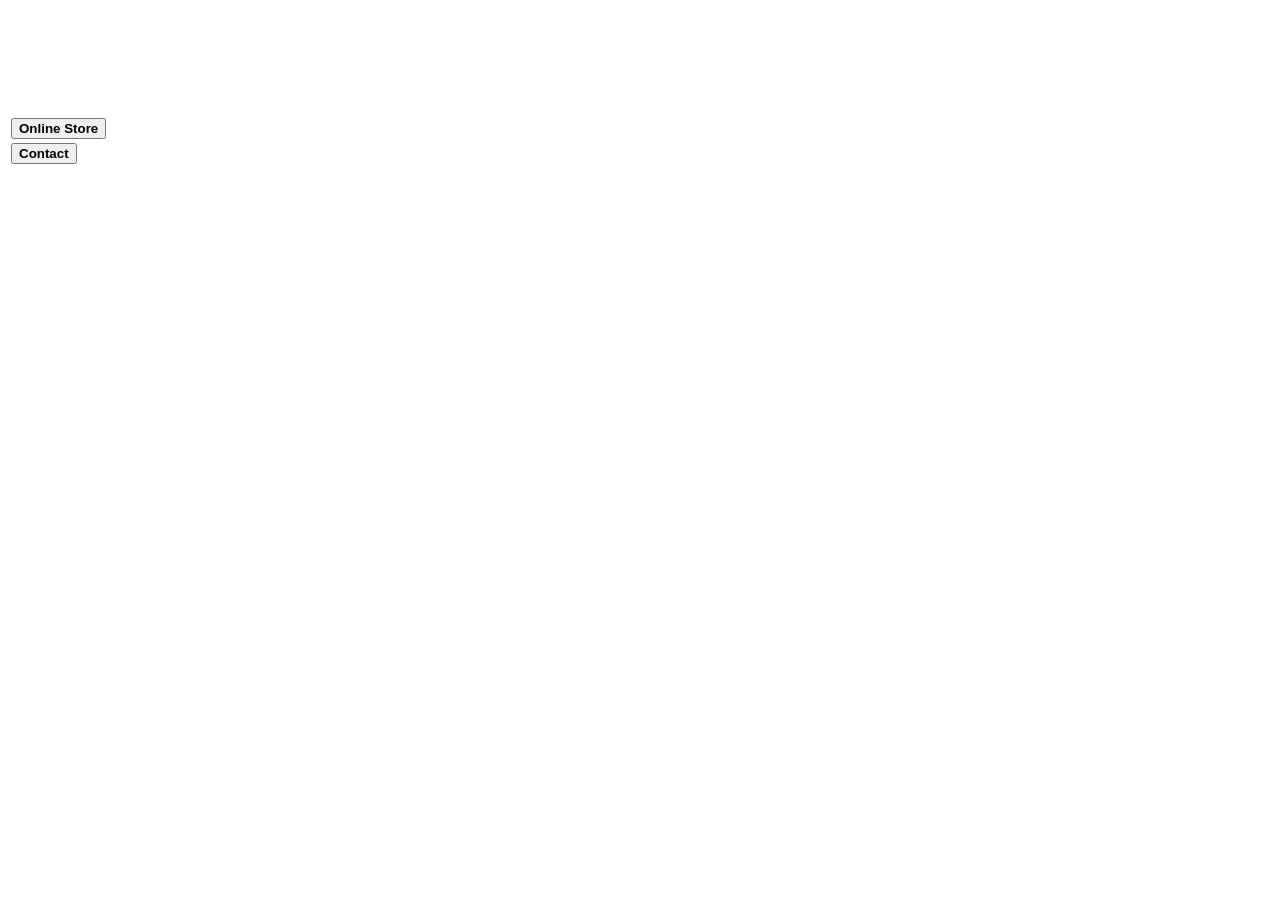
==== index.html @ b1aaac8f "Create index.html" ====
<!DOCTYPE html>
<html lang="en">
  <head>
    <link href="/style.css" rel="stylesheet" type="text/css">
    <title>CSC Enterprises</title>
    <meta name="robots" content="noindex, nofollow">
    <meta name="viewport" content="width=device-width, initial-scale=1.0">
  </head>
  <body>
    <table>
      <tbody>
        <tr>
          <td>
            <img style="width: 100%" src="/images/logo-264.png" draggable="false" alt="CSC Enterprises logo">
            <br>
            <br>
            <br>
          </td>
        </tr>
        <tr>
          <td>
            <button class="rounded" onclick="window.location.href = 'https://www.ebay.com/usr/cscenterprises'">
              <b>Online Store</b>
            </button>
          </td>
        </tr>
        <tr>
          <td>
            <button class="rounded" onclick="window.location.href = 'mailto:contact@cscenterprises.us'">
              <b>Contact</b>
            </button>
          </td>
        </tr>
      </tbody>
    </table>
  </body>
</html>
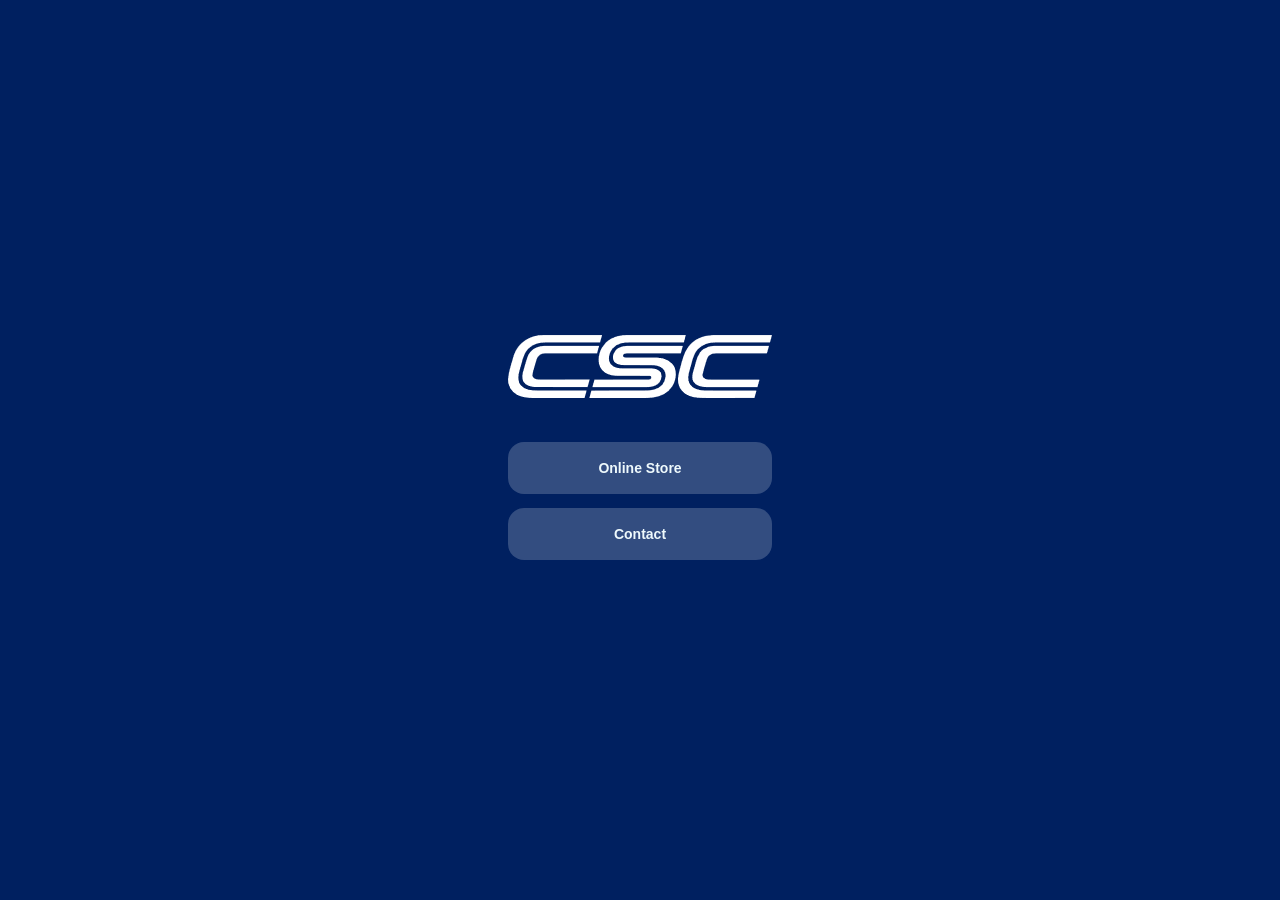
==== commit 94ba76d9: "Update index.html" ====
--- a/index.html
+++ b/index.html
@@ -19,7 +19,7 @@
         </tr>
         <tr>
           <td>
-            <button class="rounded" onclick="window.location.href = 'https://www.ebay.com/usr/cscenterprises'">
+            <button class="rounded" onclick="window.location.href = 'https://www.ebay.com/usr/csc-enterprises'">
               <b>Online Store</b>
             </button>
           </td>
--- a/style.css
+++ b/style.css
@@ -0,0 +1 @@
+.rounded,body{font-size:14px;font-family:Verdana,sans-serif}body{-webkit-user-select:none;-ms-user-select:none;-moz-user-select:none;user-select:none;background:#002060;color:#fff}table{position:absolute;top:50%;left:50%;transform:translate(-50%,-50%);width:270px}.rounded{width:100%;background-color:#334d80;border:none;color:#eef9fc;padding:18px;text-align:center;text-decoration:none;display:inline-block;margin:5px 0;cursor:pointer;border-radius:16px}.rounded:hover{background-color:#6679a0}.rounded:active{background-color:#99a6bf}
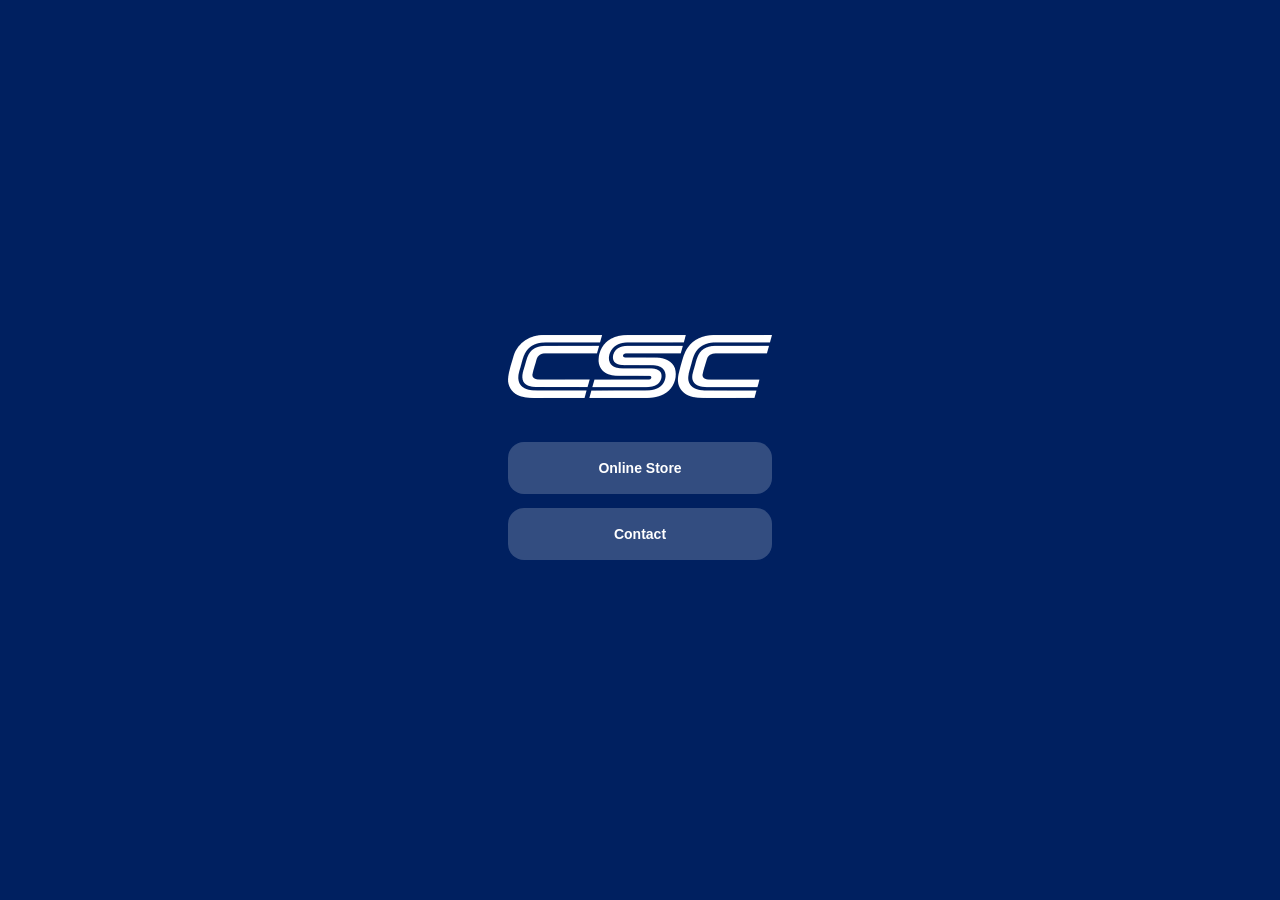
==== commit e49e2f79: "Update index.html" ====
--- a/index.html
+++ b/index.html
@@ -11,7 +11,7 @@
       <tbody>
         <tr>
           <td>
-            <img style="width: 100%" src="/images/logo-264.png" draggable="false" alt="CSC Enterprises logo">
+            <img style="width: 100%" src="/images/logo-528.png" draggable="false" alt="CSC Enterprises logo">
             <br>
             <br>
             <br>
--- a/style.css
+++ b/style.css
@@ -1 +1 @@
-.rounded,body{font-size:14px;font-family:Verdana,sans-serif}body{-webkit-user-select:none;-ms-user-select:none;-moz-user-select:none;user-select:none;background:#002060;color:#fff}table{position:absolute;top:50%;left:50%;transform:translate(-50%,-50%);width:270px}.rounded{width:100%;background-color:#334d80;border:none;color:#eef9fc;padding:18px;text-align:center;text-decoration:none;display:inline-block;margin:5px 0;cursor:pointer;border-radius:16px}.rounded:hover{background-color:#6679a0}.rounded:active{background-color:#99a6bf}
+.rounded,body{font-size:14px;font-family:Verdana,sans-serif}body{-webkit-user-select:none;-ms-user-select:none;-moz-user-select:none;user-select:none;background:#002060;color:#fff}table{position:absolute;top:50%;left:50%;transform:translate(-50%,-50%);width:270px}.rounded{width:100%;background-color:#334d80;border:none;color:#fff;padding:18px;text-align:center;text-decoration:none;display:inline-block;margin:5px 0;cursor:pointer;border-radius:16px}.rounded:hover{background-color:#6679a0}.rounded:active{background-color:#99a6bf}
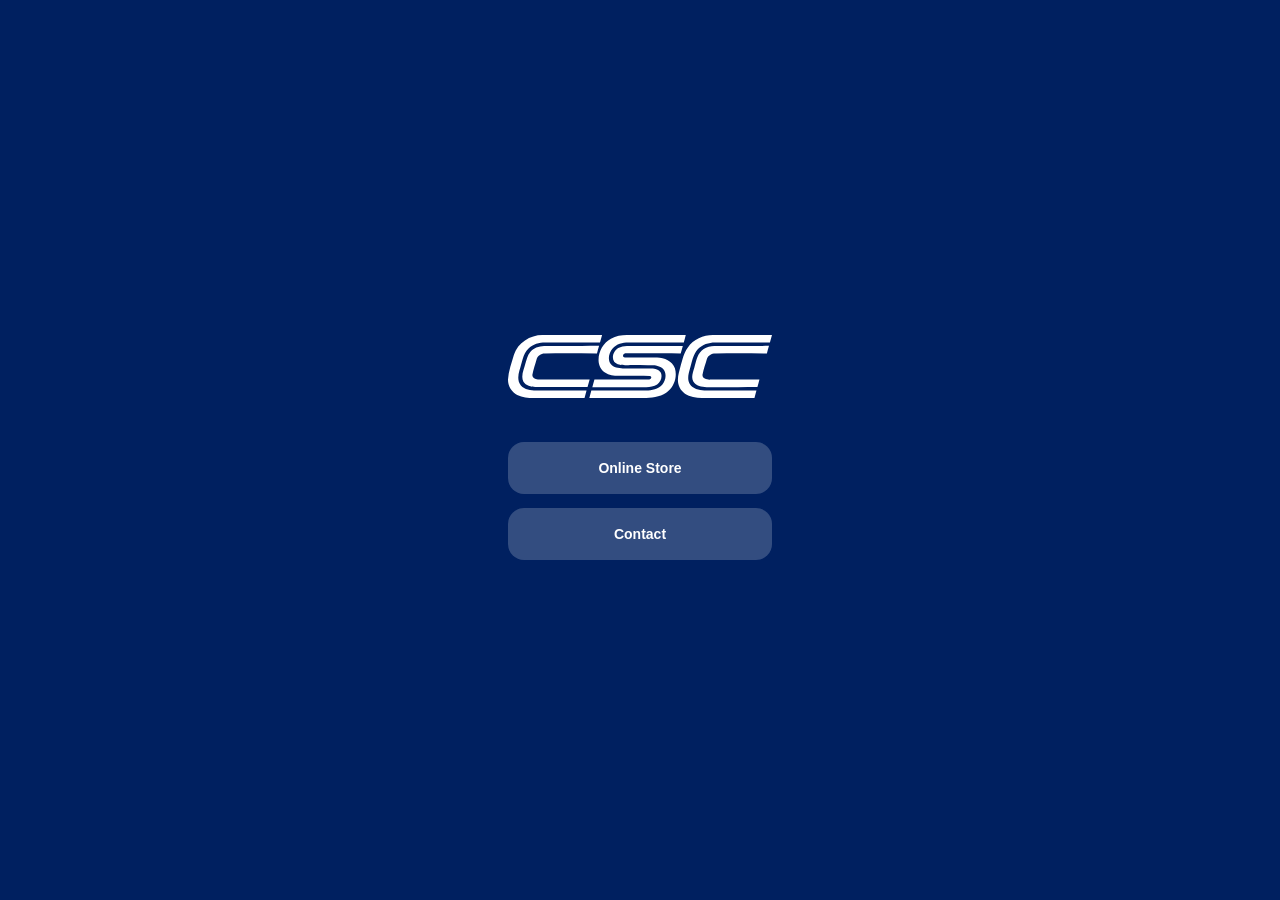
==== commit e7266341: "Update index.html" ====
--- a/index.html
+++ b/index.html
@@ -11,7 +11,7 @@
       <tbody>
         <tr>
           <td>
-            <img style="width: 100%" src="/images/logo-528.png" draggable="false" alt="CSC Enterprises logo">
+            <img style="width: 100%" src="/images/logo.svg" draggable="false" alt="CSC Enterprises logo">
             <br>
             <br>
             <br>
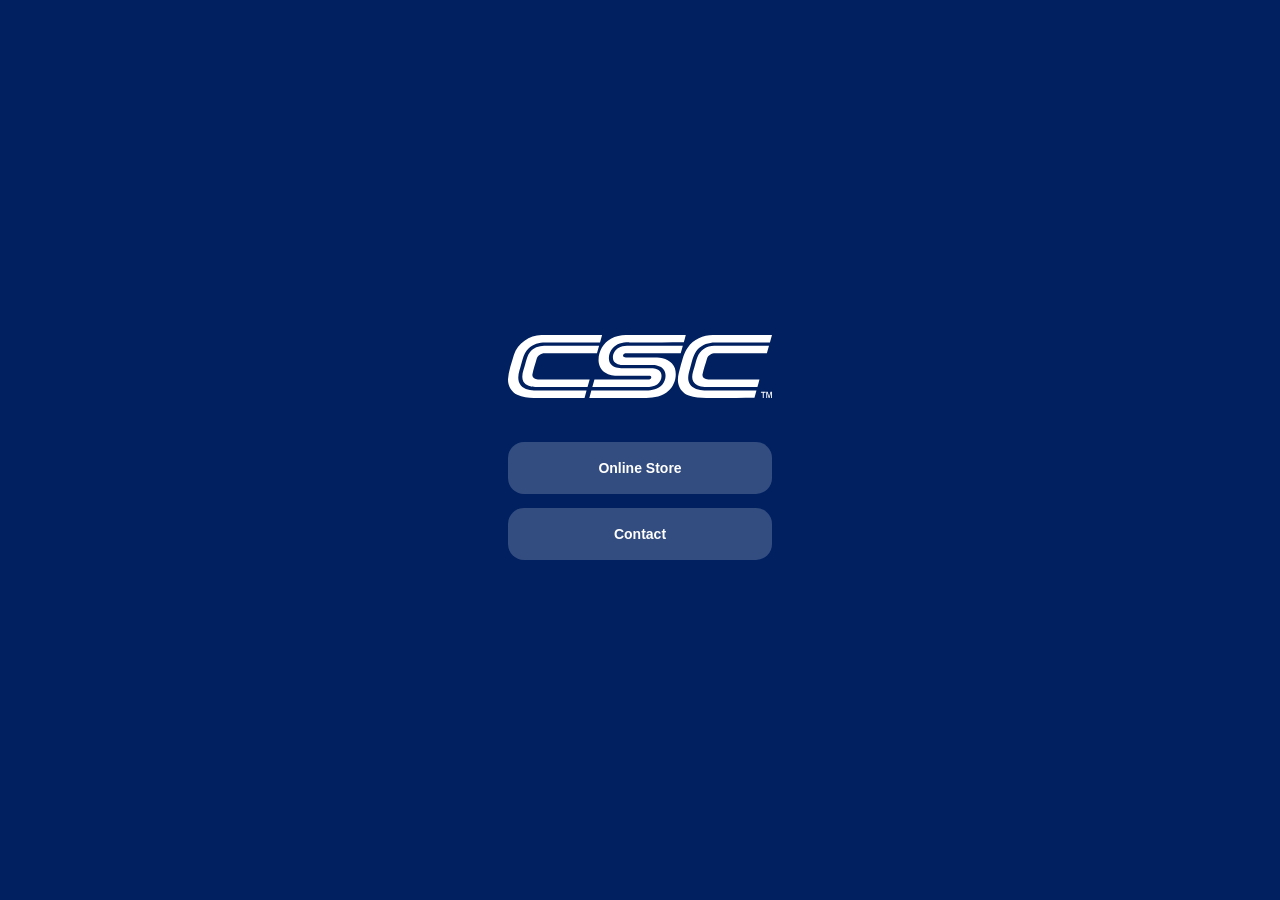
==== commit 3db4ff08: "Update index.html" ====
--- a/index.html
+++ b/index.html
@@ -26,7 +26,7 @@
         </tr>
         <tr>
           <td>
-            <button class="rounded" onclick="window.location.href = 'mailto:contact@cscenterprises.us'">
+            <button class="rounded" onclick="window.location.href = 'mailto:info@cscenterprises.us'">
               <b>Contact</b>
             </button>
           </td>
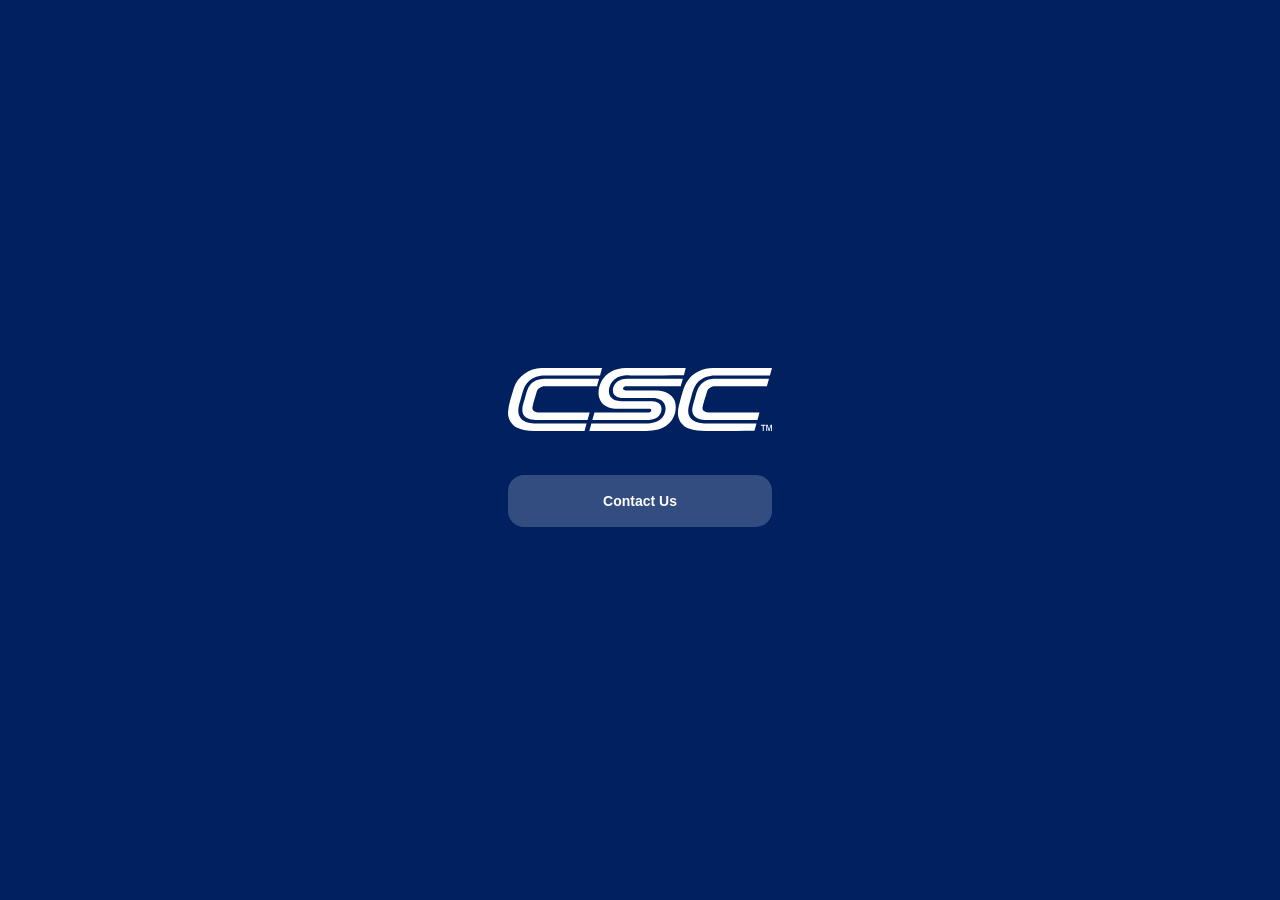
==== commit cdd135ef: "Update index.html" ====
--- a/index.html
+++ b/index.html
@@ -19,15 +19,8 @@
         </tr>
         <tr>
           <td>
-            <button class="rounded" onclick="window.location.href = 'https://www.ebay.com/usr/csc-enterprises'">
-              <b>Online Store</b>
-            </button>
-          </td>
-        </tr>
-        <tr>
-          <td>
             <button class="rounded" onclick="window.location.href = 'mailto:info@cscenterprises.us'">
-              <b>Contact</b>
+            <b>Contact Us</b>
             </button>
           </td>
         </tr>
